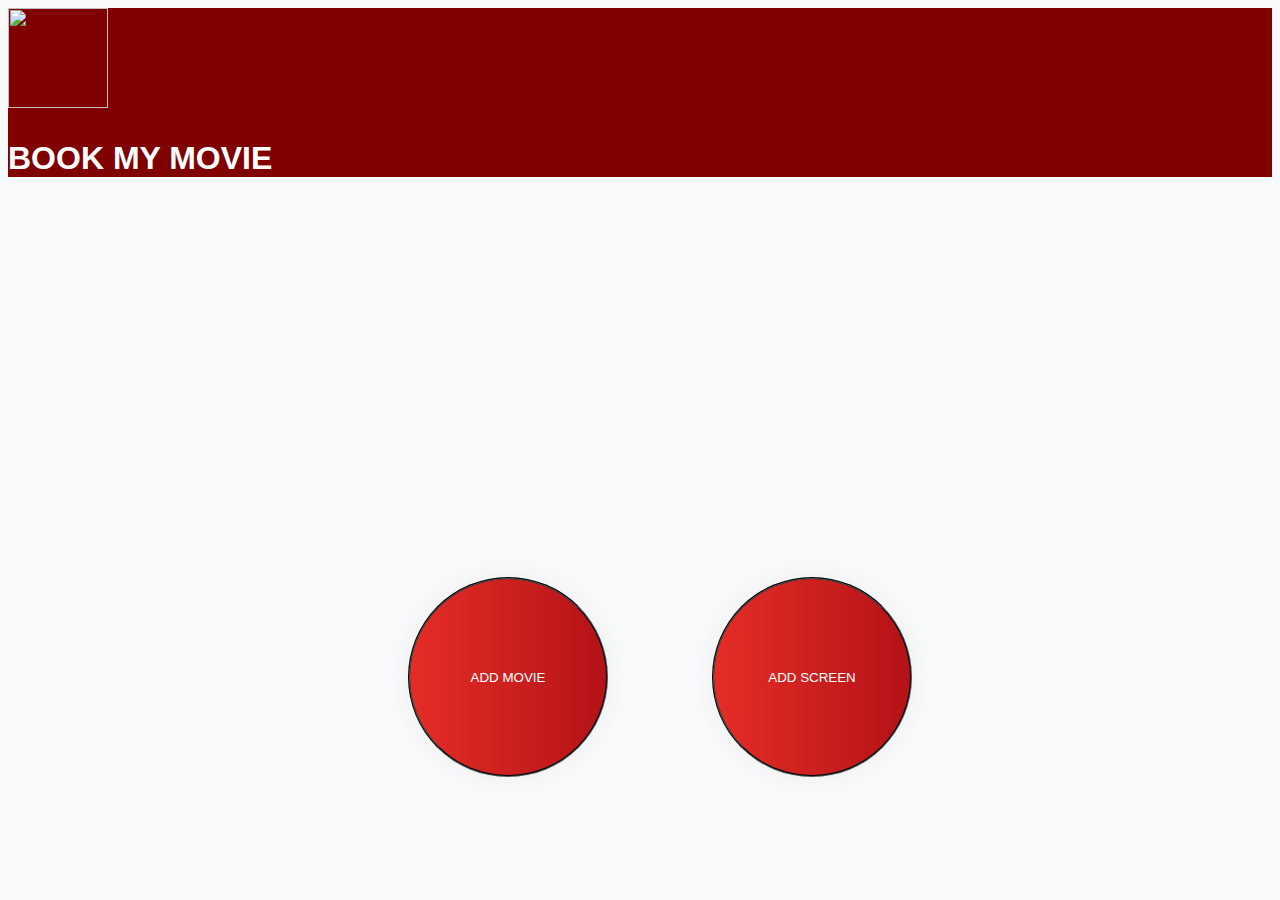
==== Project/admin_add.html @ aad65981 "Add files via upload" ====
<html lang="en"><head>
    <meta charset="utf-8">
    <meta name="viewport" content="width=device-width, initial-scale=1">
    <meta name="description" content="">
    <meta name="author" content="Mark Otto, Jacob Thornton, and Bootstrap contributors">
    <meta name="generator" content="Hugo 0.82.0">
    <title>Book My Movie</title>

    <link rel="canonical" href="https://getbootstrap.com/docs/5.0/examples/carousel/">

    

    <!-- Bootstrap core CSS -->
    <link href="https://cdn.jsdelivr.net/npm/bootstrap@5.0.0-beta3/dist/css/bootstrap.min.css" rel="stylesheet" integrity="sha384-eOJMYsd53ii+scO/bJGFsiCZc+5NDVN2yr8+0RDqr0Ql0h+rP48ckxlpbzKgwra6" crossorigin="anonymous">

    <!-- Favicons -->
<link rel="apple-touch-icon" href="/docs/5.0/assets/img/favicons/apple-touch-icon.png" sizes="180x180">
<link rel="icon" href="/docs/5.0/assets/img/favicons/favicon-32x32.png" sizes="32x32" type="image/png">
<link rel="icon" href="/docs/5.0/assets/img/favicons/favicon-16x16.png" sizes="16x16" type="image/png">
<link rel="manifest" href="/docs/5.0/assets/img/favicons/manifest.json">
<link rel="mask-icon" href="/docs/5.0/assets/img/favicons/safari-pinned-tab.svg" color="#7952b3">
<link rel="icon" href="/docs/5.0/assets/img/favicons/favicon.ico">
<meta name="theme-color" content="#7952b3">



<link rel="stylesheet" href="css/admin_add.css">
    
    <!-- Custom styles for this template -->
    
  </head>
  <body>
    
<header>
  <nav class="navbar navbar-expand-md fixed-top navbar-color ">
    <div class="container-fluid">
        <img src="Pop No Cap.png" alt="" class="logo">
      <p class="navbar-brand navbar-text" >BOOK MY MOVIE</a>
    </div>
  </nav>
</header>
<div class="Middle">

    <button class=" round-button add btn btn-grad btn-lg " type="submit">Add Movie</button>
    <button class=" round-button add btn btn-grad btn-lg" type="submit">Add Screen</button>
</div>
    



<script src="https://cdn.jsdelivr.net/npm/bootstrap@5.0.0-beta3/dist/js/bootstrap.bundle.min.js" integrity="sha384-JEW9xMcG8R+pH31jmWH6WWP0WintQrMb4s7ZOdauHnUtxwoG2vI5DkLtS3qm9Ekf" crossorigin="anonymous"></script>
  </body>
  </html>
---- Project/css/admin_add.css ----
body{
  background-color:#f8f9fa!important;
}
.navbar-color{
    background-color: maroon;
  }
  .navbar-text{
    color: white;
    font-weight: 900;
    font-size: xx-large;
    font-family: 'Gill Sans', 'Gill Sans MT', Calibri, 'Trebuchet MS', sans-serif;
    margin-right: auto;
  }
  .logo{
      width: 100px;
      height: 100px;
      
  }
  .Middle{
      margin-top: 400px;
      margin-left: 300px;
  }
  .add{
     margin-left: 100px;
    border-radius: 100%;
    

  }
  .round-button{
    width: 200px;
    height: 200px;
    text-decoration: none;
    display: inline-block;
    outline: none;
    cursor: pointer;
    border-style: groove;
    color: white;
    background-color: maroon;
    border-radius: 100%;
    overflow: none;
    text-align: center;
  }


  .btn-grad {background-image: linear-gradient(to right, #e52d27 0%, #b31217  51%, #e52d27  100%)}
  .btn-grad {
   
     padding: 15px 45px;
     text-align: center;
     text-transform: uppercase;
     transition: 0.5s;
     background-size: 200% auto;
     color: white;            
     box-shadow: 0 0 20px #eee;
     border-radius: 100%;
     
   }

   .btn-grad:hover {
     background-position: right center; /* change the direction of the change here */
     color: #fff;
     text-decoration: none;
   }
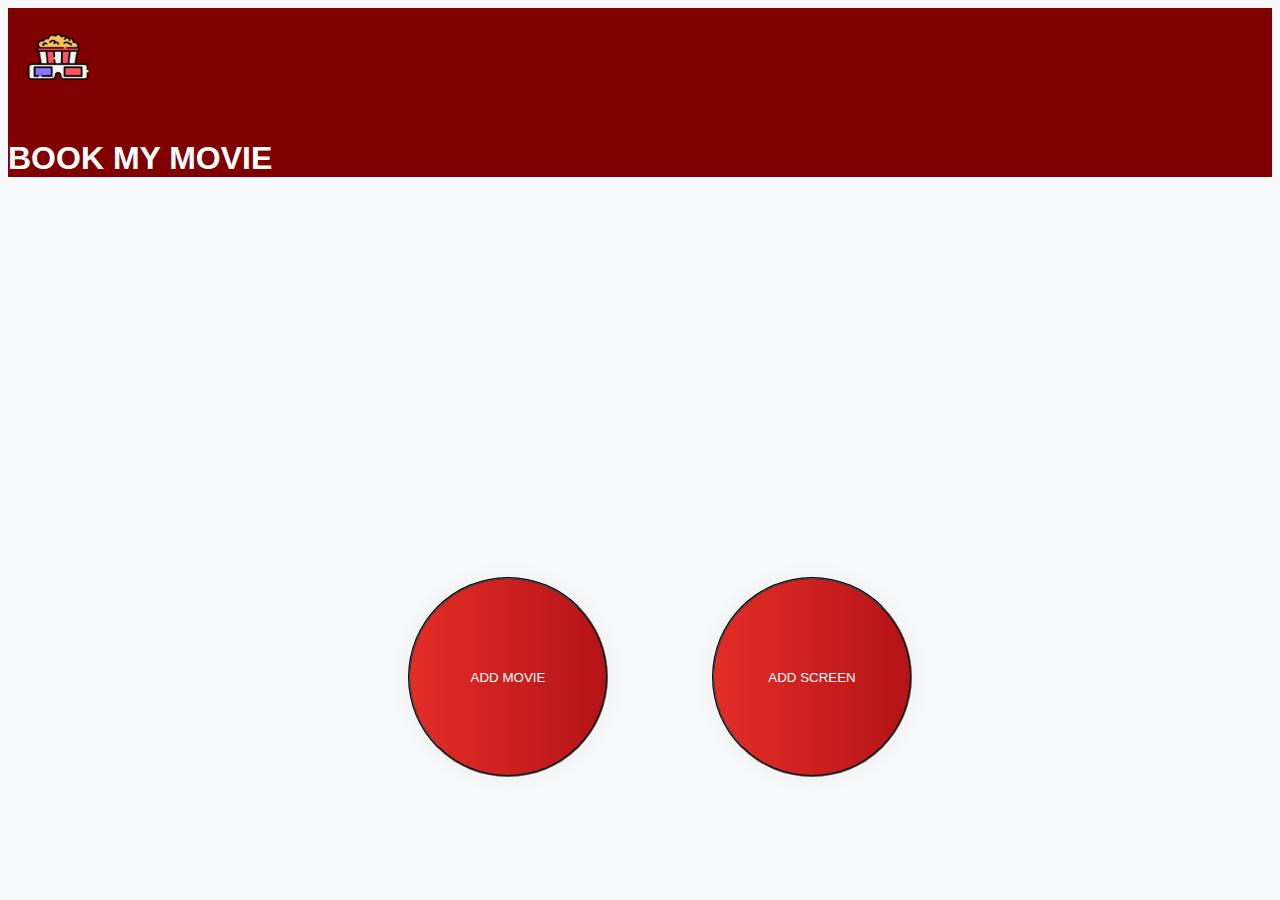
==== commit 367fdf54: "Update admin_add.html" ====
--- a/Project/admin_add.html
+++ b/Project/admin_add.html
@@ -34,7 +34,7 @@
 <header>
   <nav class="navbar navbar-expand-md fixed-top navbar-color ">
     <div class="container-fluid">
-        <img src="Pop No Cap.png" alt="" class="logo">
+        <img src="uploads/Pop No Cap.png" alt="" class="logo">
       <p class="navbar-brand navbar-text" >BOOK MY MOVIE</a>
     </div>
   </nav>
@@ -50,4 +50,4 @@
 
 <script src="https://cdn.jsdelivr.net/npm/bootstrap@5.0.0-beta3/dist/js/bootstrap.bundle.min.js" integrity="sha384-JEW9xMcG8R+pH31jmWH6WWP0WintQrMb4s7ZOdauHnUtxwoG2vI5DkLtS3qm9Ekf" crossorigin="anonymous"></script>
   </body>
-  </html>+  </html>
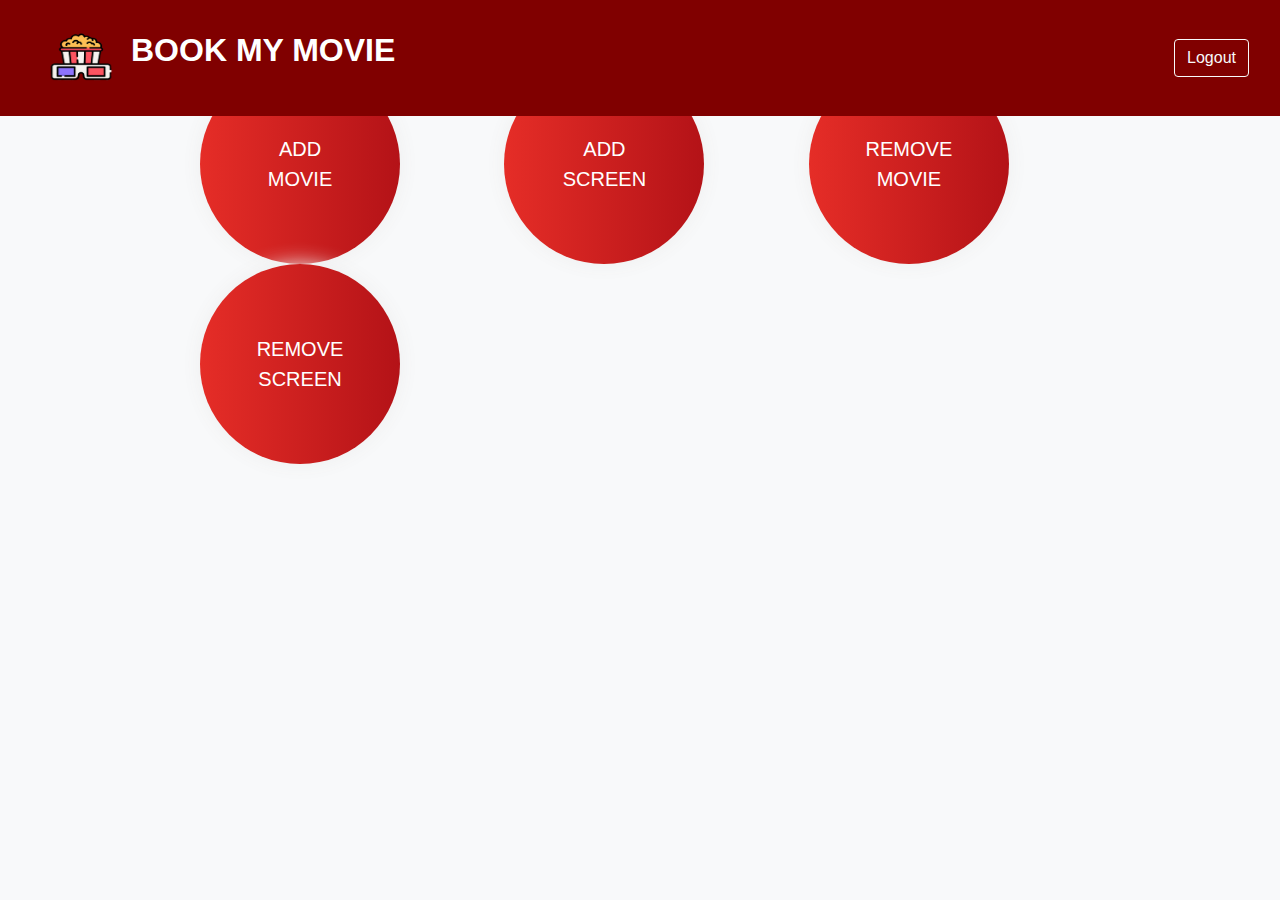
==== commit 203ca9aa: "Update admin_add.html" ====
--- a/Project/admin_add.html
+++ b/Project/admin_add.html
@@ -7,6 +7,11 @@
     <title>Book My Movie</title>
 
     <link rel="canonical" href="https://getbootstrap.com/docs/5.0/examples/carousel/">
+    
+    <script src="js/jquery-1.8.2.min.js"></script>
+    <script src="js/bootstrap.js"></script>
+    
+    <link rel="stylesheet" href="css/bootstrap.css">
 
     
 
@@ -28,6 +33,31 @@
     
     <!-- Custom styles for this template -->
     
+    <script>
+        $(document).ready(function(){
+            $("#am").click(function(){
+                window.location="admin_add_movie_form.php";
+            });
+            
+            $("#rm").click(function(){
+                window.location="remove-movie.php";
+            });
+            
+            $("#as").click(function(){
+                window.location="add-screen.php";
+            });
+            
+            $("#rs").click(function(){
+                window.location="remove-screen.php";
+            });
+            
+            $("#logout").click(function(){
+                window.location="index.html";
+            });
+            
+        });
+    </script>
+    
   </head>
   <body>
     
@@ -35,19 +65,19 @@
   <nav class="navbar navbar-expand-md fixed-top navbar-color ">
     <div class="container-fluid">
         <img src="uploads/Pop No Cap.png" alt="" class="logo">
-      <p class="navbar-brand navbar-text" >BOOK MY MOVIE</a>
+      <p class="navbar-brand navbar-text" >BOOK MY MOVIE</p>
+      <div class="btn btn-outline-light" id="logout">Logout</div>
     </div>
   </nav>
 </header>
-<div class="Middle">
+<div class="pic" ></div>
+<div style="align-content: center;margin-top: 5%;margin-left: 100px;">
 
-    <button class=" round-button add btn btn-grad btn-lg " type="submit">Add Movie</button>
-    <button class=" round-button add btn btn-grad btn-lg" type="submit">Add Screen</button>
+    <button class=" round-button add btn btn-grad btn-lg " id="am" >Add Movie</button>
+    <button class=" round-button add btn btn-grad btn-lg" id="as">Add Screen</button>
+    <button class=" round-button add btn btn-grad btn-lg" id="rm">Remove Movie</button>
+    <button class=" round-button add btn btn-grad btn-lg" id="rs">Remove Screen</button>
 </div>
     
-
-
-
-<script src="https://cdn.jsdelivr.net/npm/bootstrap@5.0.0-beta3/dist/js/bootstrap.bundle.min.js" integrity="sha384-JEW9xMcG8R+pH31jmWH6WWP0WintQrMb4s7ZOdauHnUtxwoG2vI5DkLtS3qm9Ekf" crossorigin="anonymous"></script>
   </body>
   </html>
